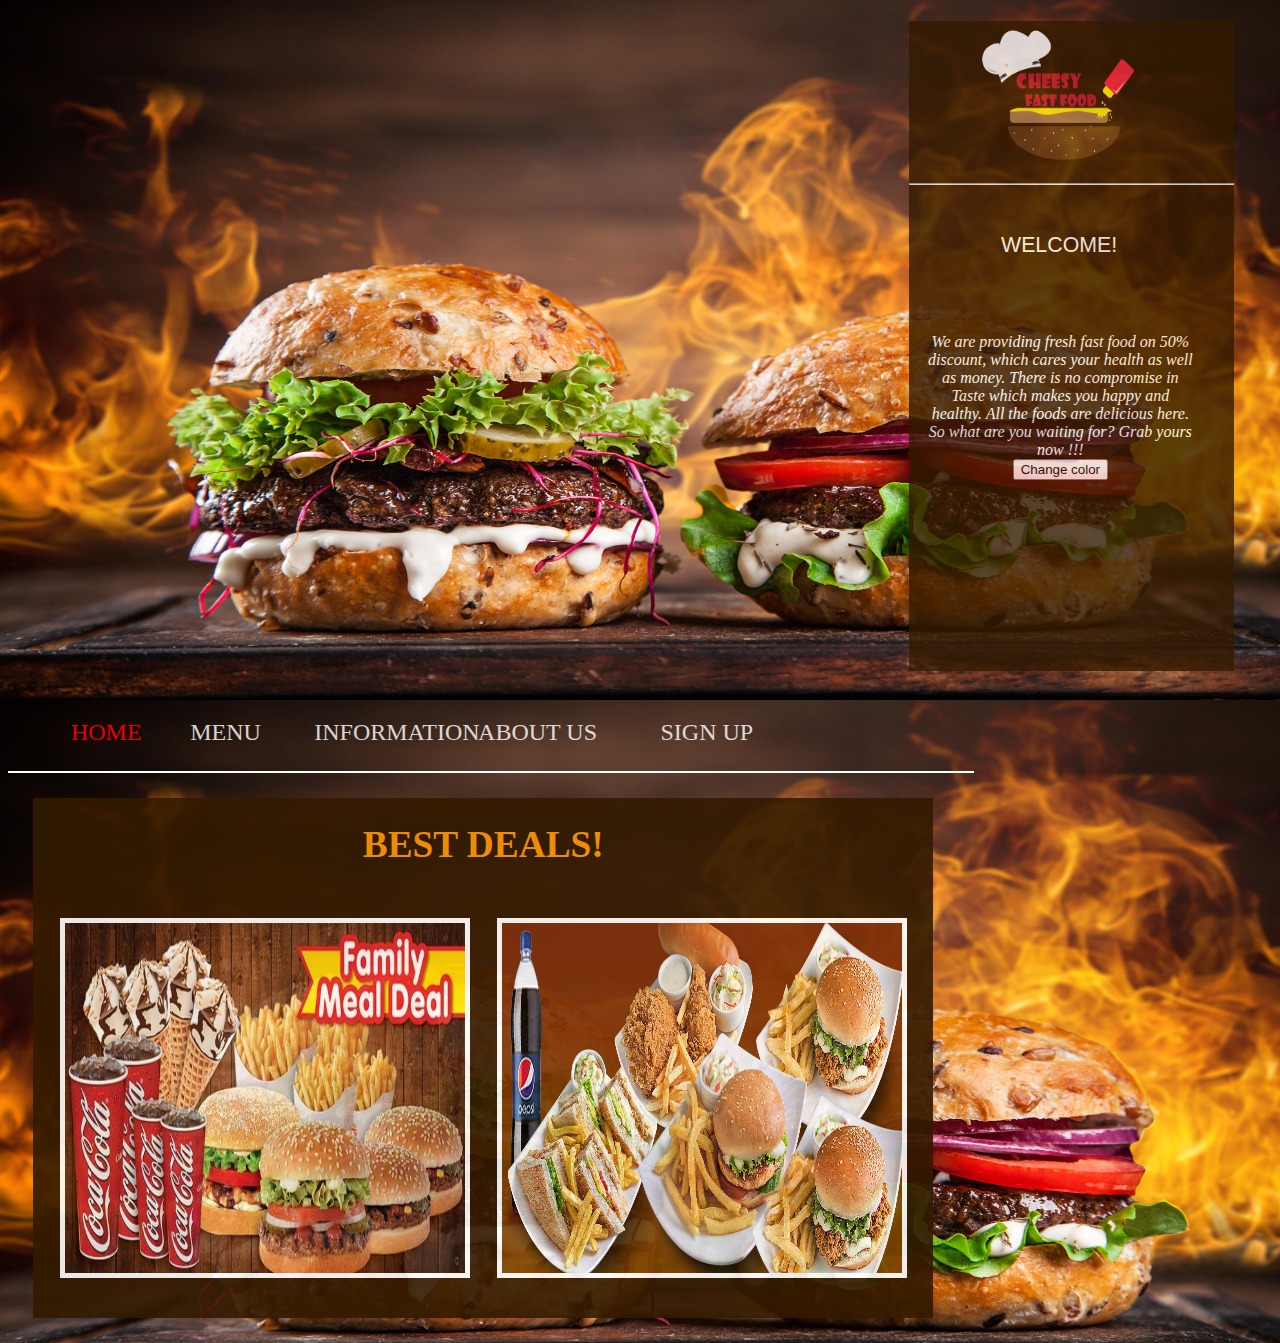
==== index.html @ e30bd38f "first commit" ====
<!DOCTYPE html>
<html lang="en">
<head>
    <meta charset="UTF-8">
    <meta name="viewport" content="width=device-width, initial-scale=1.0">
    <title>Cheesy Fast Food Restaurant</title>
    <link rel="stylesheet" href="style.css">
    <link rel="short icon" type="image/png" href="LOGO.png">

    <script type="text/javascript" src="G3js.js">
  
    </script>

</head>
<body>

	<!-- <div class="backgroundDiv"> -->
		<!-- <img src="Background.jpg" alt="background image"> -->
		<div id="form">
			<div><img id="logo" src="LOGO.png" alt="Logo"></div>
			<hr>
			<div id="welcome"><label>WELCOME!</label></div>

			<div id="about"><label id="about_text">We are providing fresh fast food on 50% discount, which cares your health as well as money. There is no compromise in Taste which makes you happy and healthy. All the foods are delicious here. 
			So what are you waiting for? Grab yours now !!!</label>

			<br>
			<center> <button onclick="ChangeColor()"> Change color </button></center>
		</div>

			
		</div>

		<div id="bar">
			<div id="home" style="color: red; font-family: calibri; font-size: 18pt; text-align: center;"><label>HOME</label></div>
			<div id="menu"><a href="menu.html"><label>MENU</label></a></div>	
			<div id="info"><a href="menu_details.html"><label>INFORMATION</label></a></div>					
			<div id="contact"><a href="contact_us.html"><label>ABOUT US</label></a></div>
			<div id="sign"><a href="sign_up.html"><label>SIGN UP</label></a></div>
		</div>

		<div id="deals">
			<h1 id="h1" style="color: #ff9800; font-family: calibri; text-align: center; font-size: 28pt; text-transform: uppercase;">Best Deals! </h1>		
			
			<div id="f_deal">
				<img id="f_pic" src="Family Deal.jpg">
				<div id="over" onclick="ShowModal1()">
					<button id="of">SHOW DETAILS </button>	

					
					
				</div>
			</div>

			<div id="s_deal">
				<img id="s_pic" src="Family Deal 2.jpg">
				<div id="over2" onclick="ShowModal2()">
					<button id="of1">SHOW DETAILS</>
					
				</div>
			</div>



		</div>
	<!-- </div> -->


<!-- Modals -->
    			<div id="modal1">
    				<div id="content1">
    				<button onclick="CloseModal1()" style="margin-left: 99.5%; margin-top:0%;"> X </button>
    				<center>
					<h1>4 Burger<br>4 Regular Fries<br>4 Regular Coca Cola<br>4 Cornetto<br><del> Price 15$</del><br><ins>Only 12$</ins></h1>
					</center>	
				</div>
				</div>

				<div id="modal2">
    				<div id="content2">
    				<button onclick="CloseModal2()" style="margin-left: 99.5%; margin-top:0%;"> X </button>
    				<center>
					<h1>2 Zinger Burger<br>1 Club Sandwich<br>1 Chicken Burger<br>1 Qtr Broast<br>1 Regular Fries<br>1.5 Litre Pepsi<br><del>Price 20$</del><br><ins>Only 15$</ins></h1>
					</center>	
				</div>
				</div>
</body>
</html>
---- style.css ----
body{
	background-image: url("Background.jpg");
	background-size: 1380px 700px;
}

/*menu_details*/
#menudetails_Container{
	width: 97%;
	height: 90%;
	border: 1px solid white;
	background-color: white;
	color: white;	
	position: absolute;
	top: 20%;
	padding: 10px;
		overflow-y: scroll;
	overflow-x: scroll;
}
#menudetails_DataContainer{
		width: 100%;
	height: 70%;
	border: 1px solid white;
	background-color: white;
	overflow-y: scroll;
	overflow-x: scroll;
}

#dataTable{
	width: 100%;
	background-color: white;
	align-content: center;

}


.backgroundDiv img{
	width: 1380px;
	height: 700px;
}


/* Stylized Scroll bar */
/* width */
::-webkit-scrollbar {
  width: 10px;
}

/* Track */
::-webkit-scrollbar-track {
  background: #f1f1f1; 
}
 
/* Handle */
::-webkit-scrollbar-thumb {
  background: #888; 
}

/* Handle on hover */
::-webkit-scrollbar-thumb:hover {
  background: #555; 
}

/*Home Page*/

/*Modals*/
#modal1{ 
  display: none; /* Hidden by default */
  position: fixed; /* Stay in place */
  z-index: 1; /* Sit on top */
  left: 0;
  top: 0;
  width: 100%; /* Full width */
  height: 100%; /* Full height */
  overflow: auto; /* Enable scroll if needed */
  background-color: rgb(0,0,0); /* Fallback color */
  background-color: rgba(0,0,0,0.4); /* Black w/ opacity */
 


}

#content1 { 

  background-color: hsla(36, 100%, 58%, 0.76);
  color: white;
  margin: 10% auto; /* 15% from the top and centered */
  margin-left: 20%;
  padding: 20px;
  border: 1px solid #888;
  width: 50%; /* Could be more or less, depending on screen size */
  z-index: 1;
  position: fixed;

}

#modal2{ 
  display: none; /* Hidden by default */
  position: fixed; /* Stay in place */
  z-index: 1; /* Sit on top */
  left: 0;
  top: 0;
  width: 100%; /* Full width */
  height: 100%; /* Full height */
  overflow: auto; /* Enable scroll if needed */
  background-color: rgb(0,0,0); /* Fallback color */
  background-color: rgba(0,0,0,0.4); /* Black w/ opacity */
 


}

#content2 { 

  background-color: hsla(36, 100%, 58%, 0.76);
  color: white;
  margin: 10% auto; /* 15% from the top and centered */
  margin-left: 20%;
  padding: 20px;
  border: 1px solid #888;
  width: 50%; /* Could be more or less, depending on screen size */
  z-index: 1;
  position: fixed;

}


#form{
	z-index: 0;
	background: #331a00;
	margin-top: 1%;
	margin-right: 3%;
	width: 325px;
	height: 650px;
	opacity: 0.8;
	float: right;
	overflow: scroll;
	overflow-x: hidden; 
}

#bar{

	border-bottom: 2px solid white;
	width: 966px;
	height: 100px;
	float: top;
	float: left;

}

#home{
	float: left;
	width: 100px;
	height: 50px;
	text-align: center;
	color: white;
	font-family: calibri;
	font-size: 18pt;
	margin-top: 5%;
	margin-left: 5%;
	opacity: 0.9;
}

#menu{
	float: left;
	width: 100px;
	height: 50px;
	text-align: center;	
	color: white;
	font-family: calibri;
	font-size: 18pt;
	margin-top: 5%;
	margin-left: 2%;
	opacity: 0.9;
}

#info{
	float: left;
	width: 100px;
	height: 50px;
	text-align: center;	
	color: white;
	font-family: calibri;
	font-size: 18pt;
	margin-top: 5%;
	margin-left: 4%;
	opacity: 0.9;
}

#contact{
	float: left;
	width: 150px;
	height: 50px;
	text-align: center;	
	color: white;
	font-family: calibri;
	font-size: 18pt;
	margin-top: 5%;
	margin-left: 5%;
	opacity: 0.9;
}

a{
	color: white;
	text-align: center;
	font-size: 18pt;
	font-family: calibri;
	text-decoration: none;
	opacity: 0.9;
}
a:hover{
	color: #ffc107;
}

#sign{
	float: left;
	width: 150px;
	height: 50px;
	text-align: center;	
	color: white;
	font-family: calibri;
	font-size: 18pt;
	margin-top: 5%;
	margin-left: 2%;
	opacity: 0.9;
}

#logo{
	margin-left: 15%;
	width: 200px;
	height: 150px;

}

#welcome{
	width: 300px;
	height: 100px;
	margin-top: 5%;
	color: white;
	text-align: center;
	font-family: sans-serif;
	font-size: 16pt;
	
	padding-top: 10%;
}

#about{
	width: 270px;
	height: 150px;
	color: white;
	text-align: center;
	font-family: calibri;
	font-size: 12pt;
	margin-left: 5%;
	font-style: italic;
}

#reserve{
	display: none;
	width: 300px;
	height: 600px;
	color: white;
	margin-left: 2%;
	font-family: sans-serif;
	font-size: 16pt;
}

input, select{
	margin-left: 12%;
	background: transparent;
	font-size: 14pt;
	color: white;
	margin-bottom: 5%;
	text-align: center;
}

select{
	margin-left: 10%;
}

#members{
	margin-left: 1%;
	text-align: left;
	font-size: 11pt;
}

option{
	color:black;
}

#Advance{
	margin-left: 4%;
}

#name{
	margin-left: 8%;
	text-align: left;
	font-size: 11.5pt;
}

.submit{
	margin-top: 10%;
	width: 282px;
	height: 40px;
}

#s_btn{
	outline: none;
	background: none;
	color: #ccc;
	width: 282px;
	height: 40px;
	border: 1px solid #e28d26;
	font-size: 18pt;
	border-radius: 20px;
	transition: .6s;
	overflow: hidden;
}

#lbtn:hover, #s_btn:hover{
	background: #e28d26;
	cursor: pointer;
}

#deals{
	margin: 2%;
	float: left;
	background: #331a00;
	opacity: 0.9;
	width: 900px;
	height: 520px; 
}

#f_deal, #s_deal{
	float: left;
	margin-left: 3%;
	margin-top: 3%;
	width: 400px;
	height: 350px;
	position: relative;
	cursor: pointer;
	border: 5px solid white;
}

#f_pic, #s_pic{
	display: block;
	width: inherit;
	height: inherit;
}

#f_deal:hover #over, #s_deal:hover #over2{
	height: inherit;
}

#over, #over2{
	width: inherit;
	height: 00px;
	position: absolute;
	top: 0;
	background: #ff980094;
	opacity: 0.9;
	overflow: hidden;
	display: flex;
	justify-content: center;
	align-items: center;
	transition: 0.8s ease;
}

#of{
	text-align: center;
	font-size: 22pt;
	font-family: calibri;
	color: red;
	padding: 5px;
	font-weight: bold;
	border: 5px solid white;
	background-color: transparent;
	cursor: pointer;
}

#of1{
	text-align: center;
	font-size: 22pt;
	font-family: calibri;
	color: red;
	padding: 5px;
	font-weight: bold;
	border: 5px solid white;
	background-color: transparent;
	cursor: pointer;
}


/*Menu Page*/

#menu_categories{
width: 100%;
height: 100%;

}

.item_images{
	object-fit: cover;
	  width: 250px;
  height: 300px;
}
.menu_items{
	border: 1px solid white;
	width: 300px;
	height: 400px;
	margin-left: 100px;
	padding-left: 20px;
	padding-top: 0;
	word-wrap: break-word;
}




#menu_table{
	padding: 30px;
}
#menu_list{
	background: #331a00;
	margin-top: 1%;
	margin-right: 3%;
	width: 325px;
	height: 650px;
	opacity: 0.8;
	float: right;
}

#list{
	border-top: 2px solid white;
	margin-top: 5%;
}

ul{
	margin-top: 20%;
	font-size: 18pt;
	color: white;
	font-family: verdana;
}

#menu_img{
	width: 960px;
	height: 700px;
	background: #331a00;
	float: left;
	margin-top: 1%;
	opacity: 0.9;
}

.beef, .chicken, .fish, .czb, .fzb, .broast{
	margin-top: 5%;
	margin-right: 0%;
	float: left;
	width: 300px;
	height: 200px;
	border-radius: 2px;
	border: 5px solid white;
	position: relative;
	cursor: pointer; 
}

.beef:hover .beef-s, .chicken:hover .chicken-s, .fish:hover .fish-s, .czb:hover .czb-s, .fzb:hover .fzb-s, .broast:hover .broast-s{
	height: 200px;
}

.beef img, .chicken img, .fish img, .czb img, .fzb img, .broast img{
	display: block;
	width: 300px;
	height: 200px;
}

.beef-s, .chicken-s, .fish-s, .czb-s, .fzb-s, .broast-s{
	width: 300px;
	height: 00px;
	background: #ff980094;
	position: absolute;
	top: 0;
	display: flex;
	justify-content: center;
	align-items: center;
	overflow: hidden;
	transition: 0.7s ease;
}

.beef-s h2, .chicken-s h2, .fish-s h2, .czb h2, .fzb h2, .broast h2{
	color: white;
	font-size: 30px;
	border: 6px solid white;
	padding: 10px 30px;
}

li{
	margin-top: 5%;
}

li:hover{
	color: #ffc107;
}

/*Sign Up Page*/
#login{
	background: #331a00;
	margin-top: 1%;
	margin-right: 3%;
	width: 325px;
	height: 650px;
	opacity: 0.8;
	float: right;
}

#login_form{
	margin-top: 5%;
	padding: 5%;
	border-top: 2px solid white;
	font-family: calibri;
	font-size: 16pt;
	color: #e28d26;
}

.email, .password{
	border: 1px solid white;
	width: 282px;
	height: 40px;
	background: white;
	margin-top: 10%;
}

#em-png, #pswd-png{
	width: 40px;
	height: 40px;
}

#em, #pswd{
	margin-left: 0%;
	float: left;
	text-align: left;
	width: 230px;
	height: 30px;
	font-family: sans-serif;
	font-size: 12pt;
	padding: 2%;
	border: 0px;
	color: black;
}

#em-d, #pswd-d{
	float: left;
	width: 40px;
	background: #e28d26;
	height: 40px;
}
	
.button_class{
	margin-top: 10%;
	width: 282px;
	height: 40px;
}

#lbtn{
	outline: none;
	position: absolute;
	background: none;
	color: #ccc;
	width: 282px;
	height: 40px;
	border: 1px solid #e28d26;
	font-size: 18pt;
	border-radius: 20px;
	transition: .6s;
	overflow: hidden;
}

.signup{
	background: #331a00;
	opacity: 0.8;
	width: 350px;
	height: 500px;
	margin-left: 20%;
	margin-top: 3%;
	float: left;
}

.s_head{
	background: #e28d26;
	width: 350px;
	height: 60px;
	padding-top: 3%;
	font-family: calibri;
	font-size: 28pt;
	text-align: center;
	color: white;
}

#s_name{
	background: none;
	height: 20px;
	width: 250px;
	margin: 80px 35px 10px 45px;
	text-align: left;
	outline: none;
	padding: 5px;
	padding-left: 10px;
	border:1px solid white;
	font-size: 14pt;
}

#s_pswd, #s_confirm, #s_email{
	background: none;
	height: 20px;
	width: 250px;
	margin: 10px 35px 10px 45px;
	text-align: left;
	outline: none;
	padding: 5px;
	padding-left: 10px;
	border:1px solid white;
	font-size: 14pt;
}

.sbutton_class{
	margin: 10px 35px 10px 45px;
	width: 260px;
	height: 40px;
}

#sbtn{
	outline: none;
	position: absolute;
	background: none;
	color: #ccc;
	width: 260px;
	height: 40px;
	border: 1px solid #e28d26;
	font-size: 18pt;
	border-radius: 20px;
	transition: .6s;
	overflow: hidden;
}

#sbtn:hover{
	background: #e28d26;
	cursor: pointer;
}

/*Contact Us Page*/
#otherways{
	background: #331a00;
	margin-top: 1%;
	margin-right: 3%;
	width: 325px;
	height: 650px;
	opacity: 0.8;
	float: right;
}

#ways{
	border-top: 2px solid white;
	margin-top: 5%;
}

#detail{
	text-align: center;
	font-family: calibri;
	color: #ccc;
	font-style: italic;
	font-size: 22pt;
}

.m_icon{
	margin-left: 8%;
	margin-top: 30%;
	font-size: 20pt;
	color: #ccc;
	cursor: pointer;
}

.wt_icon, .mail_icon, .fb_icon, .tw_icon{
	margin-left: 8%;
	margin-top: 5%;
	font-size: 12pt;
	color: #ccc;
	cursor: pointer;
}

.wt_icon:hover, .m_icon:hover, .mail_icon:hover, .fb_icon:hover, .tw_icon:hover{
	color:#e28d26;
}

b{
	text-align: left;
	padding-left: 5%;
	font-size: 12pt;
	font-family: calibri;
}

.contact_us{
	margin-top: 3%;
	margin-left: 15%;
	float: left;
	background: #331a00;
	opacity: 0.8;
	width: 500px;
	height: 500px;
}

#ct_head{
	color: white;
	font-size: 24pt;
	font-family: calibri;
	padding-top: 1%;
	text-align: center;
	background: #e28d26;
	width: inherit;
	height: 50px;
}

#nm{
	font-size: 16pt;
	color: white;
	text-align: left;
	margin-top: 20%;
	margin-left: 50px;
	padding-left: 10px;
	width: 400px;
	height: 40px;
	background: #1d0f00;
	border: none;
	outline: none;
}

#eml{
	font-size: 16pt;
	color: white;
	text-align: left;
	margin-top: 1%;
	margin-left: 50px;
	padding-left: 10px;
	width: 400px;
	height: 40px;
	background: #1d0f00;
	border: none;
	outline: none;
}

textarea{
	font-family: calibri;
	font-size: 16pt;
	color: white;
	text-align: left;
	width: 400px;
	height: 125px;
	margin-top: 1%;
	margin-left: 50px;
	padding-left: 10px;
	background: #1d0f00;
	border:none;
	outline: none;
}

#send{
	text-align: center;
	font-size: 16pt;
	color: #ccc;
	margin-top: 4%;
	float: right;
	width: 100px;
	height: 40px;
	margin-right: 40px;
	background: none;
	outline: none;
	transition: 1s;
	border: 1px solid #e28d26;
}

#send:hover{
	background: #e28d26;
}
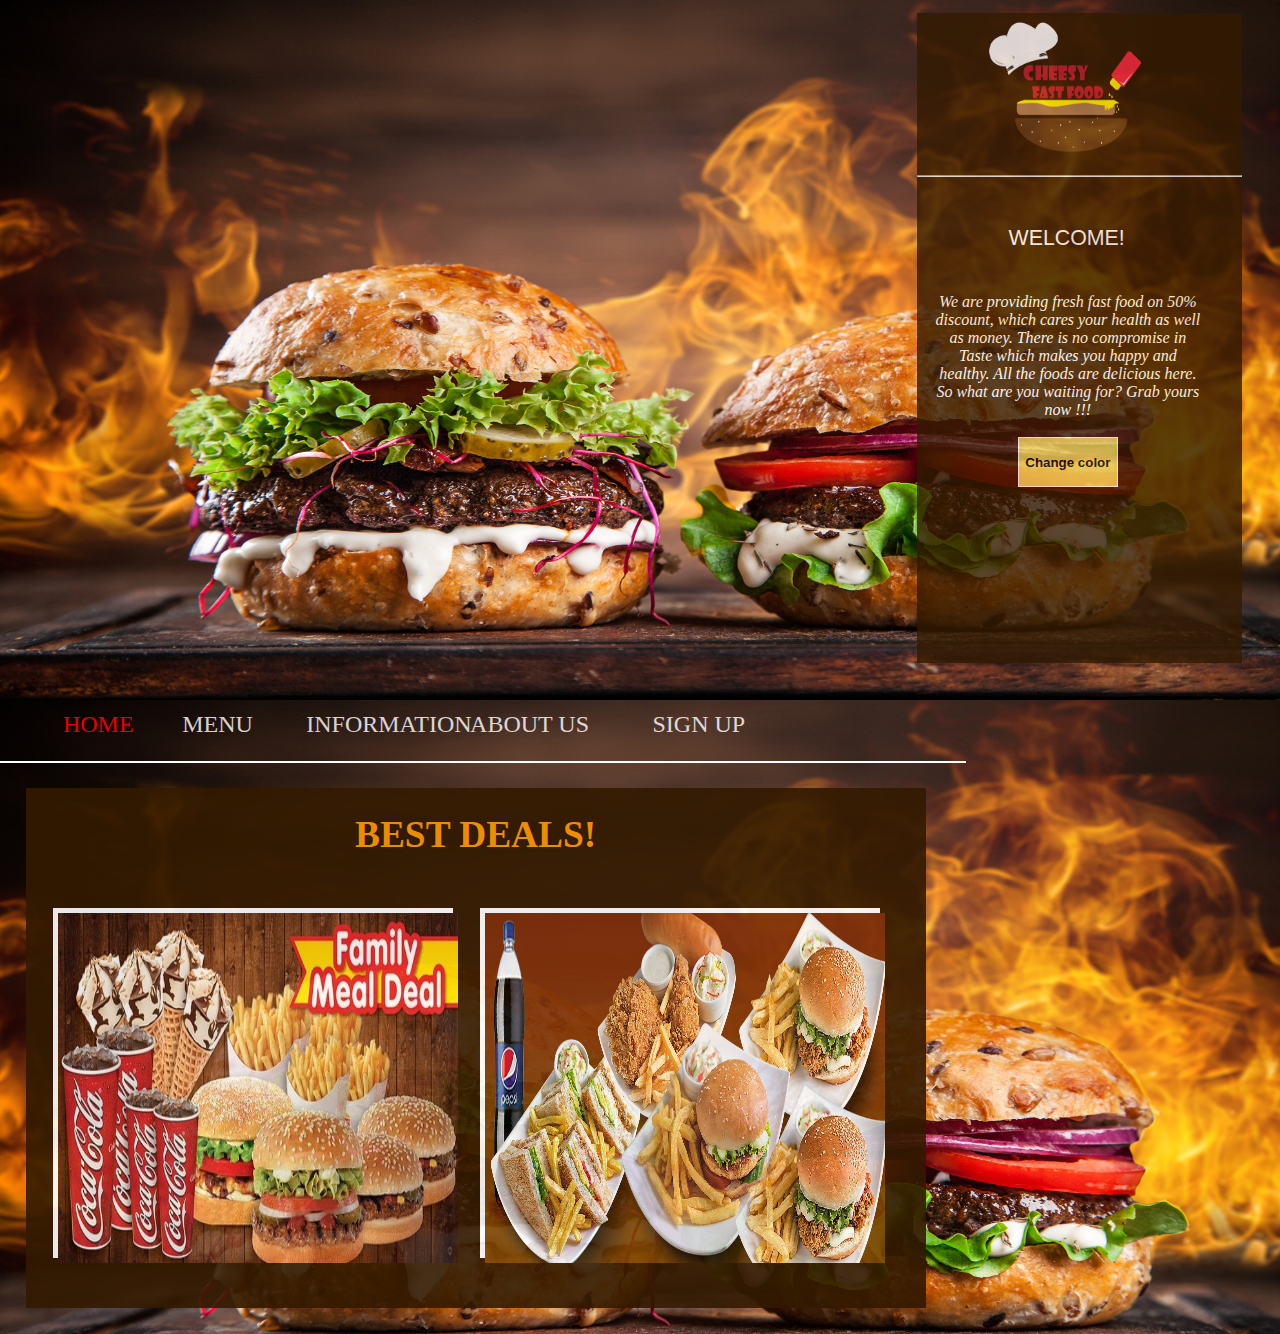
==== commit 25b6611e: "index updated" ====
--- a/index.html
+++ b/index.html
@@ -25,7 +25,8 @@
 			So what are you waiting for? Grab yours now !!!</label>
 
 			<br>
-			<center> <button onclick="ChangeColor()"> Change color </button></center>
+			<br>
+			<center> <button onclick="ChangeColor()" id="ChangeColor"> Change color </button></center>
 		</div>
 
 			
@@ -55,7 +56,7 @@
 			<div id="s_deal">
 				<img id="s_pic" src="Family Deal 2.jpg">
 				<div id="over2" onclick="ShowModal2()">
-					<button id="of1">SHOW DETAILS</>
+					<button id="of1">SHOW DETAILS</button>
 					
 				</div>
 			</div>
--- a/style.css
+++ b/style.css
@@ -3,34 +3,6 @@
 	background-size: 1380px 700px;
 }
 
-/*menu_details*/
-#menudetails_Container{
-	width: 97%;
-	height: 90%;
-	border: 1px solid white;
-	background-color: white;
-	color: white;	
-	position: absolute;
-	top: 20%;
-	padding: 10px;
-		overflow-y: scroll;
-	overflow-x: scroll;
-}
-#menudetails_DataContainer{
-		width: 100%;
-	height: 70%;
-	border: 1px solid white;
-	background-color: white;
-	overflow-y: scroll;
-	overflow-x: scroll;
-}
-
-#dataTable{
-	width: 100%;
-	background-color: white;
-	align-content: center;
-
-}
 
 
 .backgroundDiv img{
@@ -61,6 +33,16 @@
 }
 
 /*Home Page*/
+
+#ChangeColor{
+	background-color: rgb(228, 213, 85);
+	width: 100px;
+	height: 50px;
+	border: 1px solid white;
+	font-family: arial;
+	font-weight: bolder;
+	cursor:pointer;
+}
 
 /*Modals*/
 #modal1{ 
@@ -133,7 +115,7 @@
 	height: 650px;
 	opacity: 0.8;
 	float: right;
-	overflow: scroll;
+	overflow: auto;
 	overflow-x: hidden; 
 }
 
@@ -779,3 +761,88 @@
 	background: #e28d26;
 }
 
+/*menu_details*/
+#menudetails_Container{
+	width: 97%;
+	height: 90%;
+	border: 5px solid white;
+	
+	
+	position: absolute;
+	top: 20%;
+	left: 1%;
+	padding: 10px;
+	overflow-y: auto;	
+	overflow-x: auto;
+	
+}
+#menudetails_DataContainer{
+		width: 100%;
+	height: 70%;
+	border: 1px solid white;
+	
+	overflow-y: auto;
+	overflow-x: auto;
+	
+}
+
+#dataTable{
+	width: 100%;
+	
+	align-content: center;
+
+}
+
+
+/*Contact Us Page*/
+body {
+	font-family: Arial, Helvetica, sans-serif;
+	margin: 0;
+  }
+  
+  html {
+	box-sizing: border-box;
+  }
+  
+  *, *:before, *:after {
+	box-sizing: inherit;
+  }
+  
+  .column {
+	float: left;
+	width: 33.3%;
+	margin-bottom: 16px;
+	padding: 0 8px;
+  }
+  
+  .card {
+	box-shadow: 0 4px 8px 0 rgba(0, 0, 0, 0.2);
+	
+	margin: 8px;
+  }
+  
+  .container {
+	padding: 0 16px;
+  }
+  
+  .container::after, .row::after {
+	content: "";
+	clear: both;
+	display: table;
+  }
+  
+  .title {
+	color: white;
+  }
+  
+  @media screen and (max-width: 650px) {
+	.column {
+	  width: 100%;
+	  display: block;
+	}
+  }
+
+
+  tr, td{
+	  text-align: center;
+  }